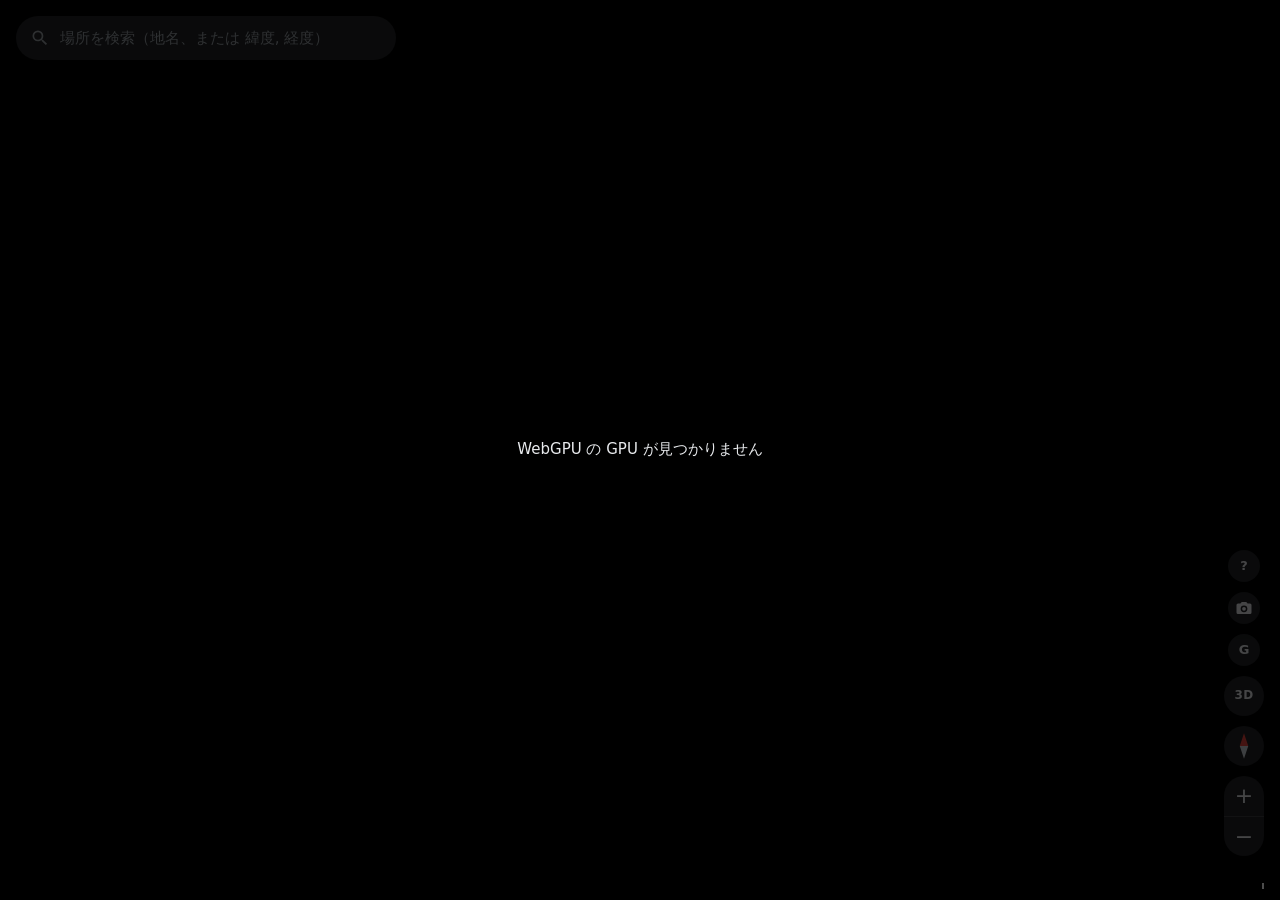
==== flyover/earth/gpu.html @ 5a241c98 "WebGPU 版のビューア（gpu.html）を足す Cesium を使わずに、地面、新しい Flyover の 3D の建物とスプラット、空と大気を WebGPU で描く。 画面の部品と操作は今のビ" ====
<!DOCTYPE html>
<html lang="ja">
<head>
<meta charset="utf-8">
<meta name="viewport" content="width=device-width, initial-scale=1">
<title>Flyover Earth（WebGPU）</title>
<link rel="stylesheet" href="earth.css">
<style>
  #gpu-canvas { position: absolute; inset: 0; width: 100%; height: 100%; display: block; touch-action: none; }
  #gpu-error { position: fixed; inset: 0; display: grid; place-items: center; padding: 16px; text-align: center; z-index: 6;
               background: rgba(0, 0, 0, .7); font-size: 15px; }
  #gpu-error[hidden] { display: none; }
</style>
</head>
<body>
<div id="globe"></div>
<div id="gpu-error" hidden></div>

<div id="search">
  <form id="search-form" autocomplete="off">
    <svg class="icon" viewBox="0 0 24 24" aria-hidden="true"><path d="M15.5 14h-.79l-.28-.27A6.47 6.47 0 0 0 16 9.5 6.5 6.5 0 1 0 9.5 16c1.61 0 3.09-.59 4.23-1.57l.27.28v.79l5 4.99L20.49 19l-4.99-5zm-6 0C7.01 14 5 11.99 5 9.5S7.01 5 9.5 5 14 7.01 14 9.5 11.99 14 9.5 14z"/></svg>
    <input id="q" type="search" placeholder="場所を検索（地名、または 緯度, 経度）" aria-label="場所を検索">
  </form>
  <div id="results" hidden></div>
</div>

<div id="controls">
  <button id="help-btn" class="round small" title="操作方法（?）" aria-label="操作方法">?</button>
  <div id="shot">
  <div id="shot-menu" hidden>
    <button data-size="screen">画面と同じ</button><button data-size="hd">HD</button><button data-size="2k">2K</button><button data-size="4k">4K</button>
  </div>
  <button id="shot-btn" class="round small" title="スクリーンショットを保存（P、4K は Shift + P）" aria-label="スクリーンショットを保存">
    <svg viewBox="0 0 24 24" width="18" height="18" aria-hidden="true"><path fill="currentColor" d="M9 4 7.2 6H4a2 2 0 0 0-2 2v10a2 2 0 0 0 2 2h16a2 2 0 0 0 2-2V8a2 2 0 0 0-2-2h-3.2L15 4H9zm3 4.5a4.5 4.5 0 1 1 0 9 4.5 4.5 0 0 1 0-9zm0 2a2.5 2.5 0 1 0 0 5 2.5 2.5 0 0 0 0-5z"/></svg>
  </button>
  </div>
  <button id="look-btn" class="round small" title="色合いを切り替え（G）">G</button>
  <button id="dim-btn" class="round" title="2D と 3D を切り替え（O）">3D</button>
  <button id="compass" class="round" title="北を上に（N）" aria-label="北を上に">
    <svg viewBox="0 0 40 40" aria-hidden="true"><g id="needle"><path d="M20 5 L25 20 L15 20 Z" fill="#e8453c"/><path d="M20 35 L25 20 L15 20 Z" fill="#cfd4da"/></g></svg>
  </button>
  <div class="zoom">
    <button id="zoom-in" title="拡大（PageUp / +）" aria-label="拡大">+</button>
    <button id="zoom-out" title="縮小（PageDown / -）" aria-label="縮小">−</button>
  </div>
</div>

<div id="status">
  <span id="loading" hidden><i></i>読み込み中</span>
  <span id="date" title="画面の中央に写っている新しい Flyover の写真を撮った日"></span>
  <span id="scale"><b></b><i></i></span>
  <span id="cursor"></span>
  <span id="camera"></span>
  <span id="credits"></span>
</div>

<div id="help" hidden>
  <div class="card" role="dialog" aria-labelledby="help-title">
    <button class="close" aria-label="閉じる">×</button>
    <h2 id="help-title">操作方法</h2>
    <div class="cols">
      <section>
        <h3>マウス</h3>
        <dl>
          <dt>ドラッグ</dt><dd>移動（地面をつかんで動かす）</dd>
          <dt>ホイール</dt><dd>拡大・縮小（カーソルの方へ）</dd>
          <dt>Shift + ドラッグ</dt><dd>左右で回転、上下で傾き</dd>
          <dt>中ボタンでドラッグ</dt><dd>回転・傾き</dd>
          <dt>Ctrl + ドラッグ</dt><dd>その場で見回す</dd>
          <dt>右ボタンでドラッグ</dt><dd>拡大・縮小</dd>
          <dt>Shift + ホイール</dt><dd>傾き</dd>
          <dt>ダブルクリック</dt><dd>カーソルの方へ寄る</dd>
          <dt>右ダブルクリック</dt><dd>カーソルから離れる</dd>
        </dl>
      </section>
      <section>
        <h3>キーボード</h3>
        <dl>
          <dt>矢印</dt><dd>移動</dd>
          <dt>Shift + ←→</dt><dd>回転</dd>
          <dt>Shift + ↑↓</dt><dd>傾き</dd>
          <dt>PageUp / PageDown、+ / -</dt><dd>拡大・縮小</dd>
          <dt>Shift + PageUp / PageDown</dt><dd>高度を上げる・下げる</dd>
          <dt>Alt を押しながら</dt><dd>ゆっくり動かす</dd>
          <dt>N</dt><dd>北を上に</dd>
          <dt>U</dt><dd>真上から見る</dd>
          <dt>R</dt><dd>北を上にして真上から（リセット）</dd>
          <dt>O</dt><dd>2D と 3D を切り替え</dd>
          <dt>G</dt><dd>色合いを切り替え（A: Apple マップ、G: Google Earth 風）</dd>
          <dt>P</dt><dd>スクリーンショットを保存（PNG）</dd>
          <dt>Shift + P</dt><dd>4K（3840×2160）で保存</dd>
          <dt>Space</dt><dd>動きを止める</dd>
          <dt>/</dt><dd>検索</dd>
          <dt>?</dt><dd>この一覧</dd>
        </dl>
      </section>
    </div>
    <p class="note">Flyover（3D）のある所では、寄っていくと 3D の街が読み込まれます。</p>
    <p class="note">--r3d で起動しているときは、URL に ?season=sakura で木が桜に、?season=momiji で紅葉になります。</p>
    <p class="note">?light=morning（朝）・evening（夕方）・cloudy（曇り）・night（夜）で光の当たり方が変わります。</p>
  </div>
</div>

<script src="gpu-math.js"></script>
<script src="gpu-atmo.js"></script>
<script src="gpu-season.js"></script>
<script src="gpu-render.js"></script>
<script src="gpu-ui.js"></script>
</body>
</html>
---- flyover/earth/earth.css ----
:root {
  --panel: rgba(32, 33, 36, .92);
  --panel-solid: #202124;
  --line: rgba(255, 255, 255, .12);
  --text: #e8eaed;
  --muted: #9aa0a6;
  --accent: #8ab4f8;
  --shadow: 0 1px 3px rgba(0, 0, 0, .4), 0 4px 12px rgba(0, 0, 0, .3);
  color-scheme: dark;
}
html, body { margin: 0; height: 100%; overflow: hidden; background: #000; color: var(--text);
             font: 13px/1.45 "Segoe UI", "Hiragino Sans", "Yu Gothic UI", system-ui, sans-serif; }
#globe { position: absolute; inset: 0; }
button { font: inherit; color: inherit; cursor: pointer; }

/* 検索 */
#search { position: absolute; left: 16px; top: 16px; width: min(380px, calc(100vw - 32px)); z-index: 2; }
#search form { display: flex; align-items: center; gap: 8px; height: 44px; padding: 0 14px;
               background: var(--panel-solid); border-radius: 22px; box-shadow: var(--shadow); }
#search .icon { width: 20px; height: 20px; fill: var(--muted); flex: none; }
#search input { flex: 1; min-width: 0; height: 100%; border: 0; outline: 0; background: none;
                color: var(--text); font: inherit; font-size: 15px; }
#search input::placeholder { color: var(--muted); }
#results { margin-top: 6px; background: var(--panel-solid); border-radius: 12px; box-shadow: var(--shadow);
           max-height: min(60vh, 460px); overflow-y: auto; padding: 6px 0; }
#results h4 { margin: 6px 16px 4px; font-size: 11px; font-weight: 600; letter-spacing: .04em; color: var(--muted); }
#results button { display: block; width: 100%; padding: 8px 16px; border: 0; background: none; text-align: left; }
#results button:hover, #results button.active { background: rgba(255, 255, 255, .08); }
#results button small { display: block; color: var(--muted); overflow: hidden; text-overflow: ellipsis; white-space: nowrap; }
#results .empty { padding: 8px 16px; color: var(--muted); }
#results .badge { margin-left: 6px; padding: 0 6px; border-radius: 8px; font-size: 10px;
                  background: rgba(138, 180, 248, .18); color: var(--accent); }

/* 右下のボタン */
#controls { position: absolute; right: 16px; bottom: 44px; display: flex; flex-direction: column;
            align-items: center; gap: 10px; z-index: 2; }
.round { width: 40px; height: 40px; border-radius: 50%; border: 0; background: var(--panel-solid);
         box-shadow: var(--shadow); display: grid; place-items: center; font-weight: 600; padding: 0; }
.round.small { width: 32px; height: 32px; }
.round:hover, .zoom button:hover { background: #303134; }
#compass svg { width: 34px; height: 34px; }
#needle { transform-origin: 20px 20px; }
#dim-btn { font-size: 12px; letter-spacing: .02em; }
#look-btn { font-size: 13px; }
#look-btn[hidden] { display: none; }
#shot { position: relative; }
#shot-menu { position: absolute; right: 42px; top: 50%; transform: translateY(-50%); display: flex; gap: 4px;
             padding: 4px; border-radius: 8px; background: var(--panel-solid); box-shadow: var(--shadow); white-space: nowrap; }
#shot-menu[hidden] { display: none; }
#shot-menu button { border: 0; border-radius: 6px; padding: 4px 8px; background: transparent; color: inherit; font: inherit; }
#shot-menu button:hover { background: #303134; }
.zoom { display: flex; flex-direction: column; border-radius: 20px; overflow: hidden; background: var(--panel-solid);
        box-shadow: var(--shadow); }
.zoom button { width: 40px; height: 40px; border: 0; background: none; font-size: 22px; line-height: 1; padding: 0; }
.zoom button + button { border-top: 1px solid var(--line); }

/* 下の帯 */
#status { position: absolute; left: 0; right: 0; bottom: 0; height: 28px; display: flex; align-items: center;
          justify-content: flex-end; gap: 18px; padding: 0 16px; background: rgba(0, 0, 0, .55); color: #dadce0;
          font-size: 12px; font-variant-numeric: tabular-nums; z-index: 2; white-space: nowrap; }
#status > span:empty { display: none; }
#loading { display: flex; align-items: center; gap: 6px; margin-right: auto; }
#loading[hidden] { display: none; }
#loading i { width: 10px; height: 10px; border: 2px solid rgba(255, 255, 255, .25); border-top-color: #fff;
             border-radius: 50%; animation: spin .8s linear infinite; }
@keyframes spin { to { transform: rotate(360deg); } }
#scale { display: flex; align-items: center; gap: 6px; }
#scale i { display: block; height: 5px; border: 1.5px solid #fff; border-top: 0; }
#credits { color: var(--muted); }
#credits .cesium-widget-credits { position: static; display: inline; padding: 0; font-size: 12px; color: var(--muted); }
#credits .cesium-credit-logoContainer { display: none !important; }
#credits .cesium-credit-textContainer, #credits .cesium-credit-expand-link { display: inline !important; }
#credits a { color: var(--muted); }

/* 操作方法 */
#help { position: fixed; inset: 0; background: rgba(0, 0, 0, .5); display: grid; place-items: center; z-index: 5; padding: 16px; }
#help[hidden] { display: none; }
#help .card { position: relative; background: var(--panel-solid); border-radius: 12px; box-shadow: var(--shadow);
              padding: 20px 24px; max-width: 720px; max-height: calc(100vh - 32px); overflow-y: auto; }
#help h2 { margin: 0 0 12px; font-size: 18px; font-weight: 600; }
#help h3 { margin: 0 0 6px; font-size: 12px; color: var(--muted); font-weight: 600; }
#help .cols { display: grid; grid-template-columns: 1fr 1fr; gap: 24px; }
#help dl { display: grid; grid-template-columns: auto 1fr; gap: 5px 14px; margin: 0; }
#help dt { color: var(--accent); white-space: nowrap; }
#help dd { margin: 0; }
#help .note { margin: 14px 0 0; color: var(--muted); }
#help .close { position: absolute; right: 10px; top: 8px; border: 0; background: none; font-size: 22px; color: var(--muted); }

@media (max-width: 640px) {
  #help .cols { grid-template-columns: 1fr; }
  #status { gap: 10px; padding: 0 10px; }
  #cursor, #credits { display: none; }
}
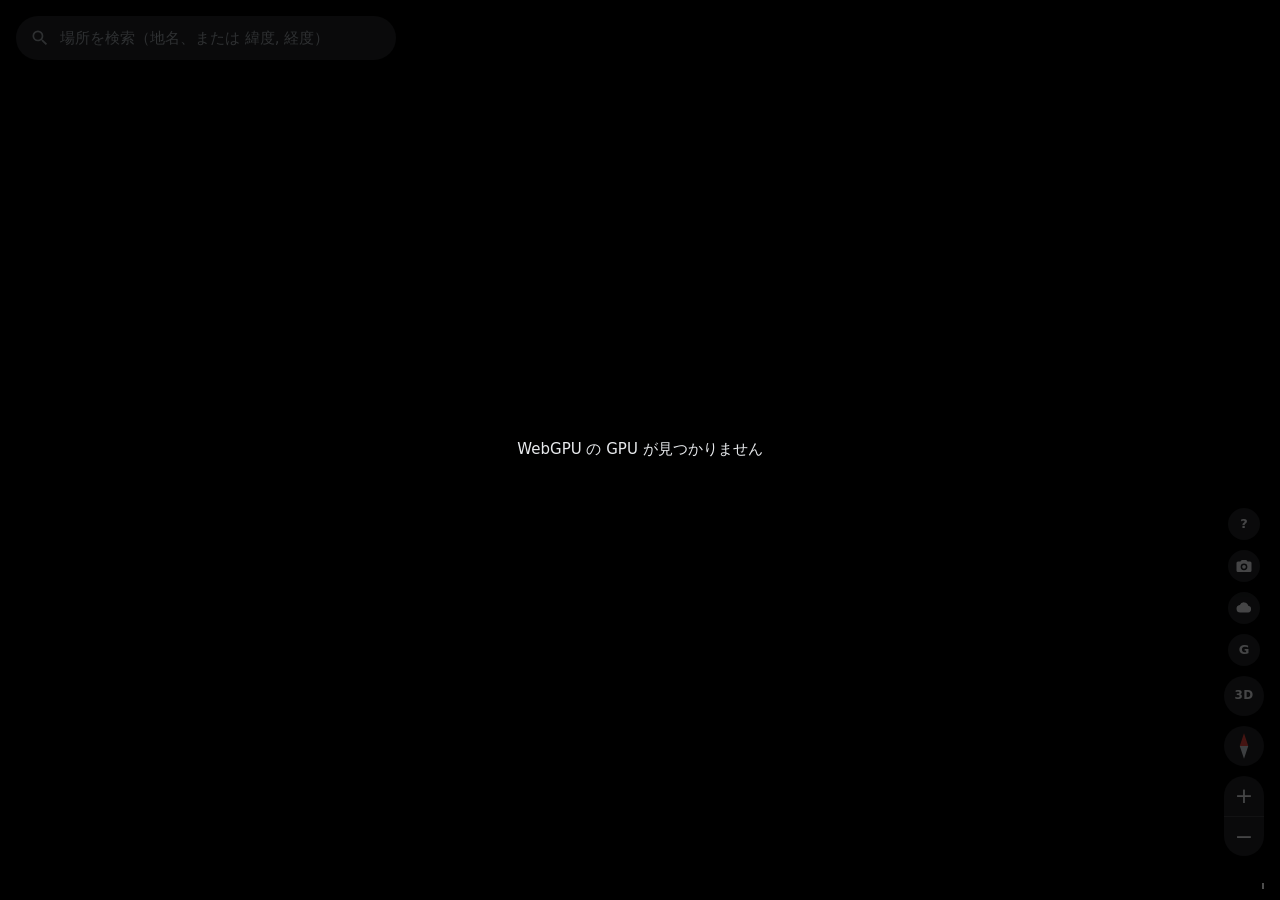
==== commit 25e2cf23: "WebGPU 版: 夜景、takram の雲、霧と光芒を加える - 夜景（?light=night）: 窓の明かり、道路の街灯（OpenStreetMap）、夜の明るさ（NASA Black Marb" ====
--- a/flyover/earth/gpu.html
+++ b/flyover/earth/gpu.html
@@ -34,6 +34,9 @@
     <svg viewBox="0 0 24 24" width="18" height="18" aria-hidden="true"><path fill="currentColor" d="M9 4 7.2 6H4a2 2 0 0 0-2 2v10a2 2 0 0 0 2 2h16a2 2 0 0 0 2-2V8a2 2 0 0 0-2-2h-3.2L15 4H9zm3 4.5a4.5 4.5 0 1 1 0 9 4.5 4.5 0 0 1 0-9zm0 2a2.5 2.5 0 1 0 0 5 2.5 2.5 0 0 0 0-5z"/></svg>
   </button>
   </div>
+  <button id="cloud-btn" class="round small" title="雲を出す・消す（C）" aria-label="雲を出す・消す">
+    <svg viewBox="0 0 24 24" width="18" height="18" aria-hidden="true"><path fill="currentColor" d="M7 18a5 5 0 0 1-.6-9.96A6 6 0 0 1 17.7 9.1 4.5 4.5 0 0 1 17.5 18H7z"/></svg>
+  </button>
   <button id="look-btn" class="round small" title="色合いを切り替え（G）">G</button>
   <button id="dim-btn" class="round" title="2D と 3D を切り替え（O）">3D</button>
   <button id="compass" class="round" title="北を上に（N）" aria-label="北を上に">
@@ -86,7 +89,8 @@
           <dt>U</dt><dd>真上から見る</dd>
           <dt>R</dt><dd>北を上にして真上から（リセット）</dd>
           <dt>O</dt><dd>2D と 3D を切り替え</dd>
-          <dt>G</dt><dd>色合いを切り替え（A: Apple マップ、G: Google Earth 風）</dd>
+          <dt>G</dt><dd>色合いを切り替え（A: Apple マップ、G: 大気あり）</dd>
+          <dt>C</dt><dd>雲を出す・消す</dd>
           <dt>P</dt><dd>スクリーンショットを保存（PNG）</dd>
           <dt>Shift + P</dt><dd>4K（3840×2160）で保存</dd>
           <dt>Space</dt><dd>動きを止める</dd>
@@ -104,6 +108,9 @@
 <script src="gpu-math.js"></script>
 <script src="gpu-atmo.js"></script>
 <script src="gpu-season.js"></script>
+<script src="sunlight.js"></script>
+<script src="gpu-bloom.js"></script>
+<script src="gpu-clouds.js"></script>
 <script src="gpu-render.js"></script>
 <script src="gpu-ui.js"></script>
 </body>
